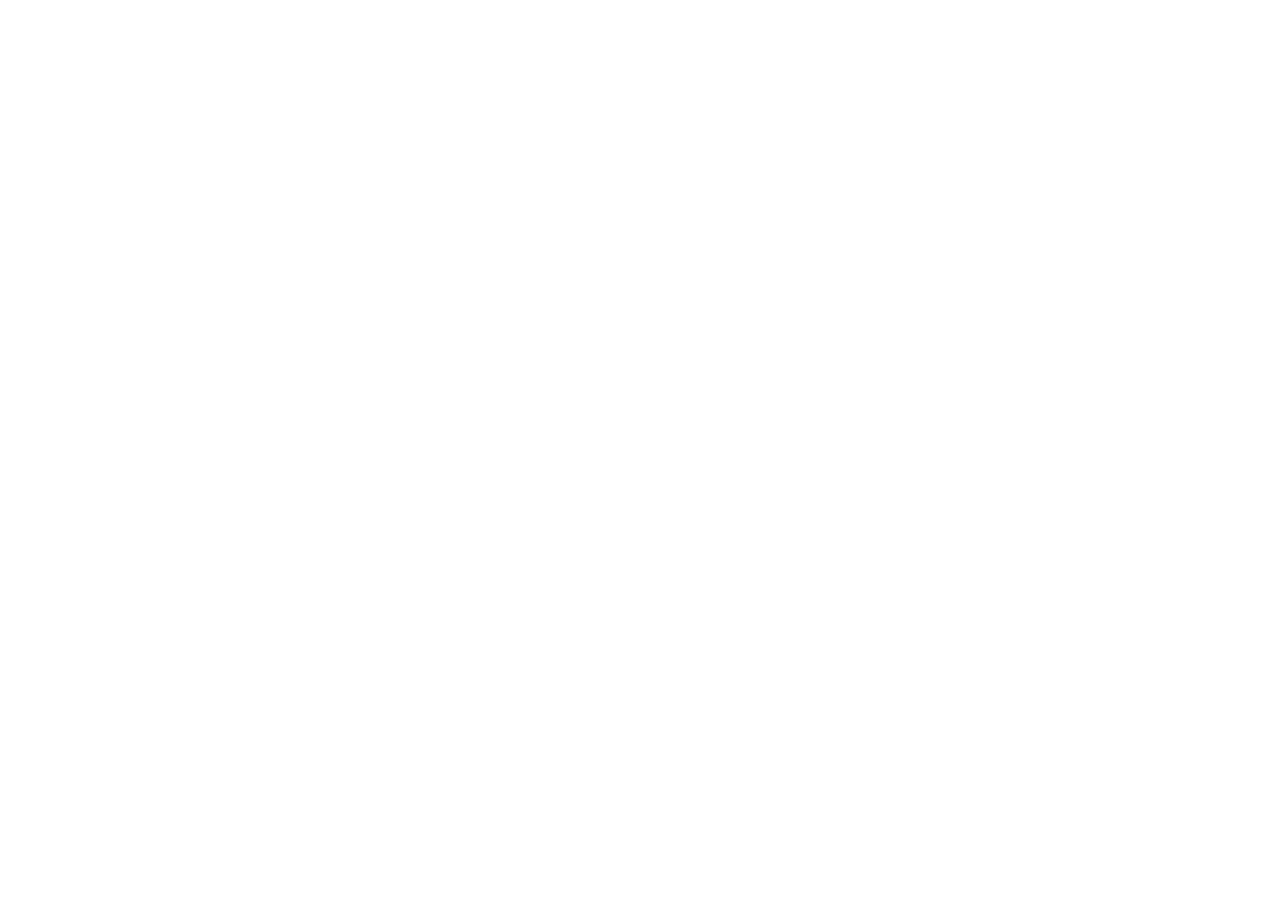
==== ejercicio.html @ 7cf6b601 "empezando proyecto" ====
<!DOCTYPE html>
<html lang="en">
<head>
    <meta charset="UTF-8">
    <meta http-equiv="X-UA-Compatible" content="IE=edge">
    <meta name="viewport" content="width=device-width, initial-scale=1.0">
    <title>Document</title>
    <link rel="stylesheet" href="google.css">
</head>
<body>
    
</body>
</html>
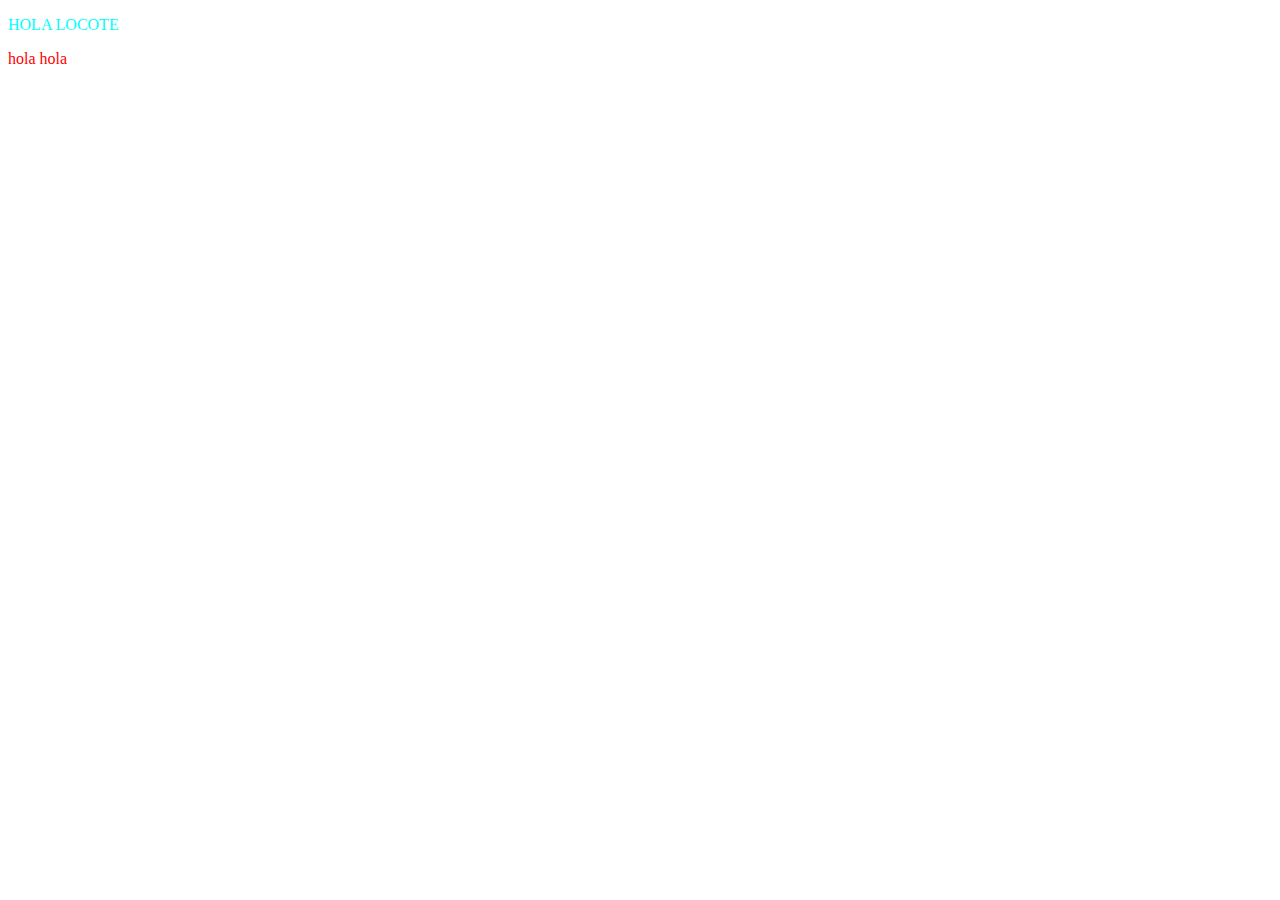
==== commit feca8f37: "empezando archivo" ====
--- a/ejercicio.html
+++ b/ejercicio.html
@@ -8,6 +8,7 @@
     <link rel="stylesheet" href="google.css">
 </head>
 <body>
-    
+    <P>HOLA LOCOTE</P>
+    <p class="red">hola hola</p>
 </body>
 </html>--- a/google.css
+++ b/google.css
@@ -0,0 +1,7 @@
+P{
+    color: aqua;
+}
+
+.red{
+    color: red;
+}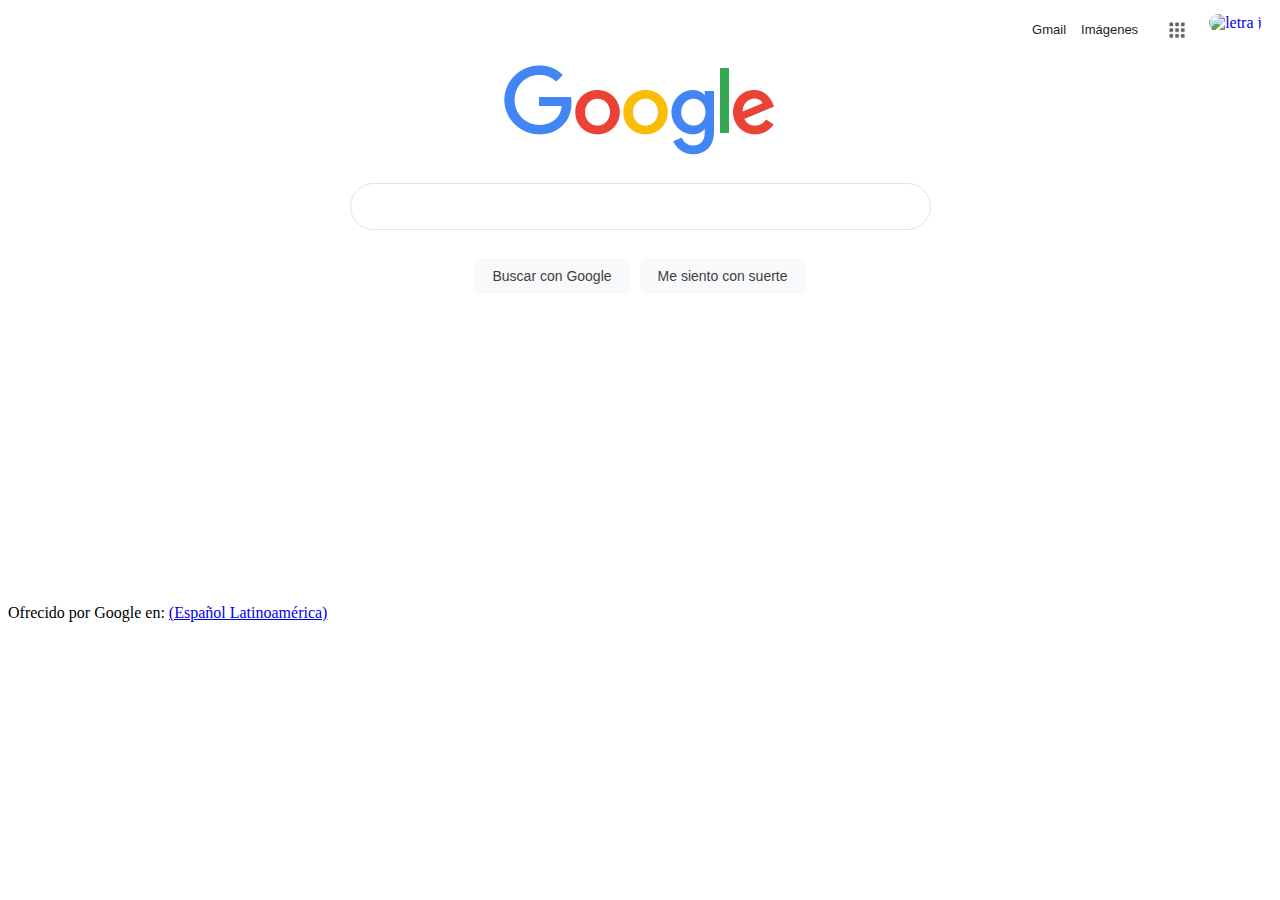
==== commit fd9d3ce4: "menu, input, logo y estilos funcionando" ====
--- a/ejercicio.html
+++ b/ejercicio.html
@@ -4,11 +4,55 @@
     <meta charset="UTF-8">
     <meta http-equiv="X-UA-Compatible" content="IE=edge">
     <meta name="viewport" content="width=device-width, initial-scale=1.0">
-    <title>Document</title>
+    <title>Google</title>
+    <!-- Con Fontawesone -->
+    <link
+    rel="stylesheet" 
+    href="https://cdnjs.cloudflare.com/ajax/libs/font-awesome/5.15.3/css/all.min.css" integrity="sha512-iBBXm8fW90+nuLcSKlbmrPcLa0OT92xO1BIsZ+ywDWZCvqsWgccV3gFoRBv0z+8dLJgyAHIhR35VZc2oMgI1w==" 
+    crossorigin="anonymous" 
+    referrerpolicy="no-referrer" />
     <link rel="stylesheet" href="google.css">
+   
 </head>
 <body>
-    <P>HOLA LOCOTE</P>
-    <p class="red">hola hola</p>
+    <header>
+    <nav>
+        <a href="#" class="nav-enlace">Gmail</a>
+
+        <a href="#" class="nav-enlace">Imágenes</a>
+
+        <a href="#"><img src="subir 2.png" alt="cuadricula" class="cuadricula"></a>
+
+        <a href="#"><img src="https://lh3.googleusercontent.com/ogw/ADea4I5OPWrECDaKVLMDicdiqYjaZzlvcoV3MOum8KpD=s32-c-mo" alt="letra j" class="jota">
+        </a>
+    </nav>
+</header>
+
+<main>
+    <section>
+            <img src="google.png" alt="imagen de google" class="gogle">
+    </section>
+
+    <section>        
+        <input type="text" class="cuadro" >
+    </section>
+
+    <div class="cuadritos-padre">
+        <div>
+            <a href="#" class="cuadritos">Buscar con Google</a>
+        </div>
+
+        <div>
+            <a href="#" class="cuadritos">Me siento con suerte</a>
+        </div>
+    </div>
+
+    <div>
+        <p>Ofrecido por Google en: <a href="#">(Español Latinoamérica)</a></p>
+    </div>
+
+</main>
+
+
 </body>
 </html>--- a/google.css
+++ b/google.css
@@ -1,7 +1,90 @@
-P{
-    color: aqua;
+.nav-enlace{
+    display: inline-block;
+    color: rgb(32, 30, 30);
+    text-decoration: none;
+    margin-right: 18px;
+    margin-top: 10px;
+    margin-left: -3px;
+    font-family: arial,sans-serif;
+    line-height: 24px;
+    font-size: 13px;
 }
 
-.red{
-    color: red;
+.nav-enlace:hover{
+    text-decoration: underline;
+}
+
+.jota{
+    display: inline-block;
+    border-radius: 50px;
+    margin-right: 10px;
+    margin-top: 6px;
+}
+
+.cuadricula{
+    display: inline-block;
+    width: 26px; height: 26px;
+    margin-right: 11px;
+    margin-top: 1px;
+    padding: 8px;
+}
+
+.cuadricula:hover{
+    background: rgb(231, 234, 236);
+    border-radius: 50%;
+}
+
+nav{
+    display: flex;
+    justify-content: flex-end;
+    height: 40px
+}
+
+.gogle{
+    display: block;
+    margin: auto;
+    padding-top: 15px;
+    padding-left: 2px;
+}
+
+.cuadro{
+    display: block;
+    margin:auto;
+    width: 575px;
+    height: 43px;
+    margin-top: 24px;
+    border-radius: 1.5rem;
+    border: 1px solid rgb(231, 226, 226);
+}
+
+.cuadro:hover{
+    box-shadow: 1px 1px 12px rgb(220, 223, 224);
+}
+
+.cuadritos{
+    background: rosybrown;
+    display: inline-block;
+    margin-left: 5px;
+    margin-right: 5px;
+    padding: 10px 18px;
+    font-family: Arial, Helvetica, sans-serif;
+    font-size: 14px;
+    background-color: #f8f9fa;
+    text-decoration: none;
+    color: #3c4043;
+    border-radius: 0.4rem;
+    cursor: pointer;
+    
+}
+
+.cuadritos:hover{
+    /* border: 1px solid #d1d6d6; */
+    box-shadow: 1px 1px 5px #d1d6d6;
+}
+
+.cuadritos-padre{
+    display: flex;
+    justify-content: center;
+    margin-top: 28px;
+    height: 330px;
 }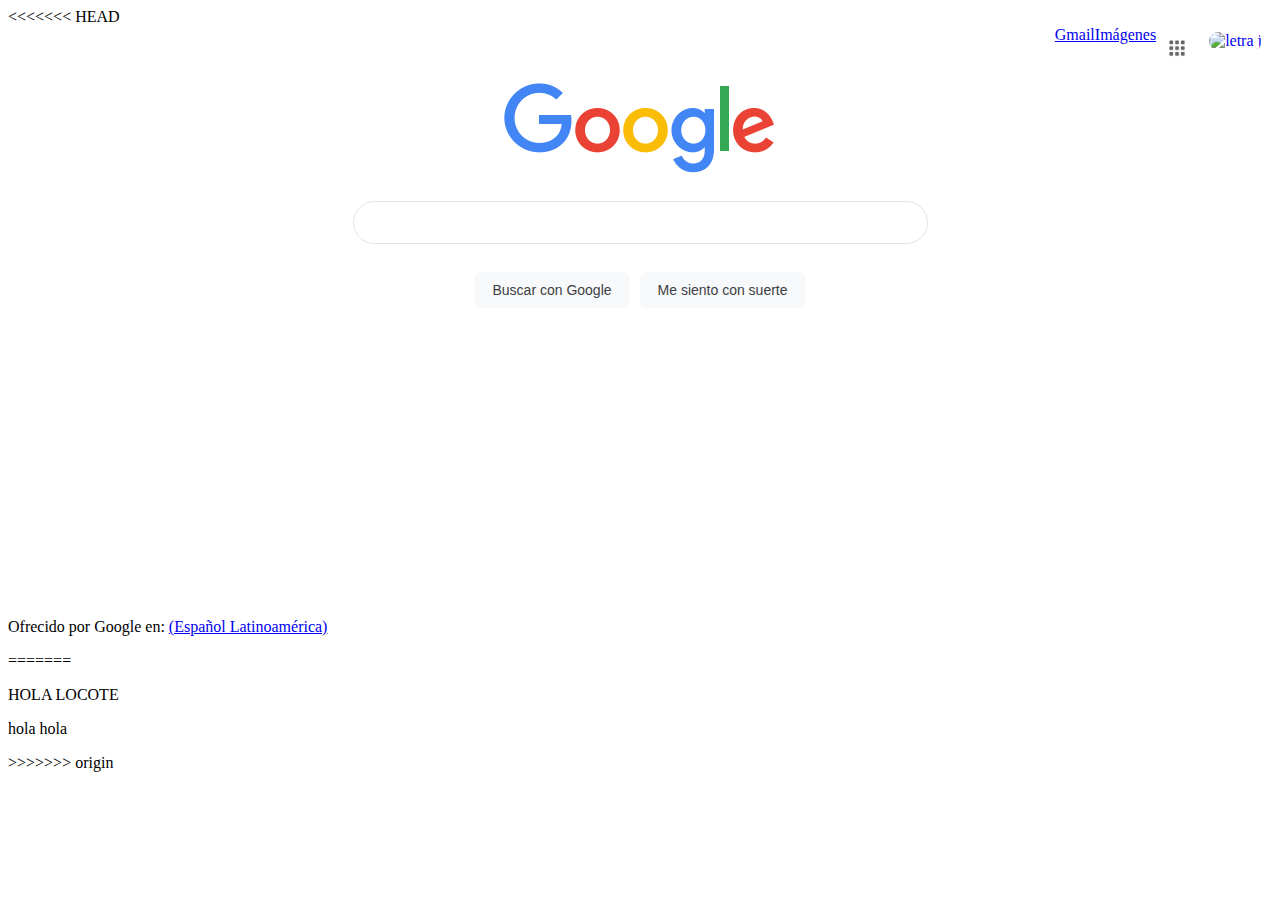
==== commit 6e59bae5: "menu, input, logo y estilos funcionando" ====
--- a/ejercicio.html
+++ b/ejercicio.html
@@ -1,3 +1,4 @@
+<<<<<<< HEAD
 <!DOCTYPE html>
 <html lang="en">
 <head>
@@ -55,4 +56,19 @@
 
 
 </body>
+=======
+<!DOCTYPE html>
+<html lang="en">
+<head>
+    <meta charset="UTF-8">
+    <meta http-equiv="X-UA-Compatible" content="IE=edge">
+    <meta name="viewport" content="width=device-width, initial-scale=1.0">
+    <title>Document</title>
+    <link rel="stylesheet" href="google.css">
+</head>
+<body>
+    <P>HOLA LOCOTE</P>
+    <p class="red">hola hola</p>
+</body>
+>>>>>>> origin
 </html>--- a/google.css
+++ b/google.css
@@ -1,3 +1,4 @@
+<<<<<<< HEAD
 .nav-enlace{
     display: inline-block;
     color: rgb(32, 30, 30);
@@ -87,4 +88,12 @@
     justify-content: center;
     margin-top: 28px;
     height: 330px;
+=======
+P{
+    color: aqua;
+}
+
+.red{
+    color: red;
+>>>>>>> origin
 }--- a/google.css
+++ b/google.css
@@ -1,3 +1,4 @@
+<<<<<<< HEAD
 .nav-enlace{
     display: inline-block;
     color: rgb(32, 30, 30);
@@ -87,4 +88,12 @@
     justify-content: center;
     margin-top: 28px;
     height: 330px;
+=======
+P{
+    color: aqua;
+}
+
+.red{
+    color: red;
+>>>>>>> origin
 }